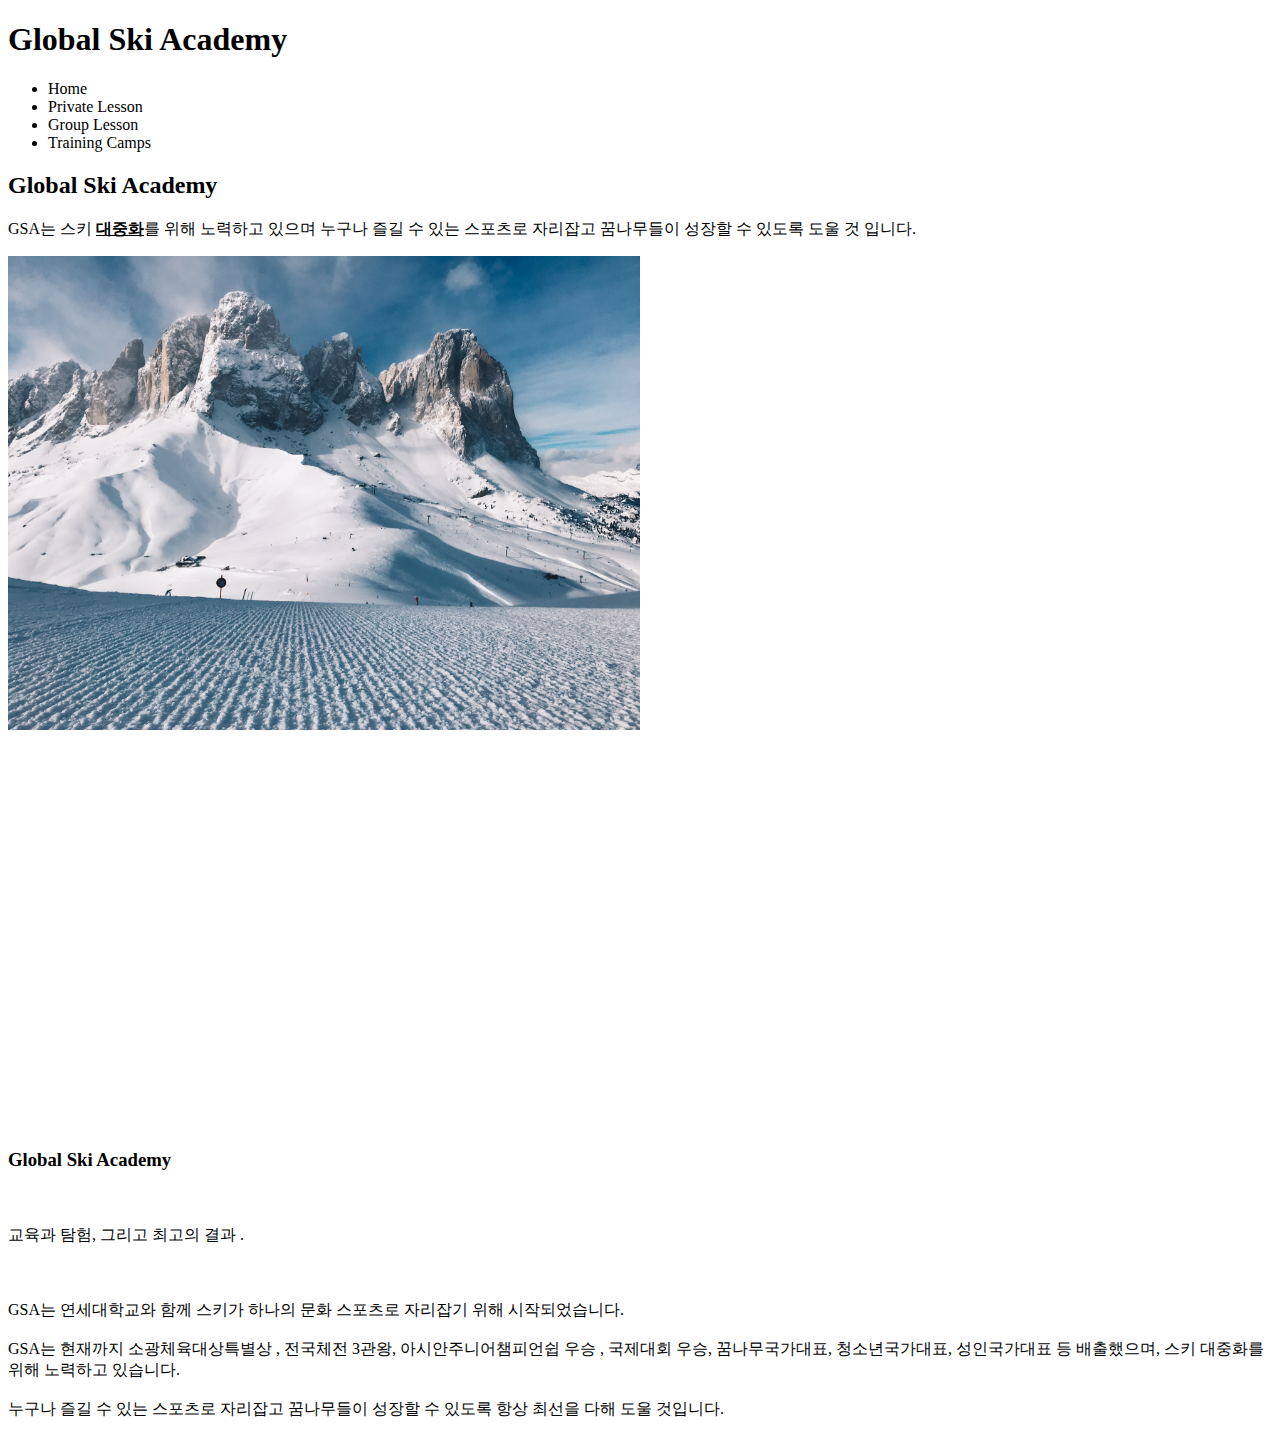
==== CSS/index.html @ 32d4f2d7 "Reupload by Error" ====
<!DOCTYPE html>
<html>
<head>
  <title>Global Ski Academy(글스아)</title>
    <meta charset="utf-8">
      <!-- Google tag (gtag.js) -->
      <script async src="https://www.googletagmanager.com/gtag/js?id=G-PSFGW1QD1E"></script>
      <script>
      window.dataLayer = window.dataLayer || [];
      function gtag(){dataLayer.push(arguments);}
      gtag('js', new Date());

      gtag('config', 'G-PSFGW1QD1E');
      </script>
        <style>
          a {
            color:Black; text-decoration: none;
          }
        </style>
</head>

<body>
  <h1><a href="index.html">Global Ski Academy</a></h1>
  <ul>
    <li><a href="1Home.html">Home</a></li>
    <li><a href="2PrivateLesson.html">Private Lesson</a></li>
    <li><a href="3GroupLesson.html">Group Lesson</a></li>
    <li><a href="4TrainingCamps.html">Training Camps</a></li>
  <!--
  <h1><a href="index.html">Global Ski Academy</a></h1>
  <ul>
    <li><a href="1Home.html"><font color="red">Home</font></a></li>
    <li><a href="2PrivateLesson.html"><font color="red">Private Lesson</font></a></li>
    <li><a href="3GroupLesson.html"><font color="red">Group Lesson</font></a></li>
    <li><a href="4TrainingCamps.html"><font color="red">Training Camps</font></a></li>
  -->
  </ul>
  <h2>Global Ski Academy</h2>
  <p>GSA는 <a href="http://ski.sports.or.kr/%ec%95%8c%ed%8c%8c%ec%9d%b8%ec%8a%a4%ed%82%a4/" target="blank" title="스키란?">스키</a> <strong><u>대중화</u></strong>를 위해 노력하고 있으며 누구나 즐길 수 있는 스포츠로 자리잡고 꿈나무들이 성장할 수 있도록 도울 것 입니다.<p/>
  <img src="ski.jpg" width="50%">
  <p>
    <iframe width="560" height="315" src="https://www.youtube.com/embed/1vqeSoLlDSI" title="YouTube video player" frameborder="0" allow="accelerometer; autoplay; clipboard-write; encrypted-media; gyroscope; picture-in-picture" allowfullscreen></iframe>
  </p>
  <p style="margin-top:80px;"><h3>Global Ski Academy</h3>
  <br><br>교육과 탐험, 그리고 최고의 결과 .
  <br><br><br><br>GSA는 연세대학교와 함께 스키가 하나의 문화 스포츠로 자리잡기 위해 시작되었습니다.
  <br><br>GSA는 현재까지 소광체육대상특별상 , 전국체전 3관왕, 아시안주니어챔피언쉽 우승 , 국제대회 우승, 꿈나무국가대표, 청소년국가대표, 성인국가대표 등 배출했으며, 스키 대중화를 위해 노력하고 있습니다.
  <br><br>누구나 즐길 수 있는 스포츠로 자리잡고 꿈나무들이 성장할 수 있도록 항상 최선을 다해 도울 것입니다.</p>
  <p>
    <!--Start of Tawk.to Script-->
<script type="text/javascript">
var Tawk_API=Tawk_API||{}, Tawk_LoadStart=new Date();
(function(){
var s1=document.createElement("script"),s0=document.getElementsByTagName("script")[0];
s1.async=true;
s1.src='https://embed.tawk.to/62ee088b54f06e12d88d3584/1g9ot2oaa';
s1.charset='UTF-8';
s1.setAttribute('crossorigin','*');
s0.parentNode.insertBefore(s1,s0);
})();
</script>
<!--End of Tawk.to Script-->
  </p>
</body>

</html>
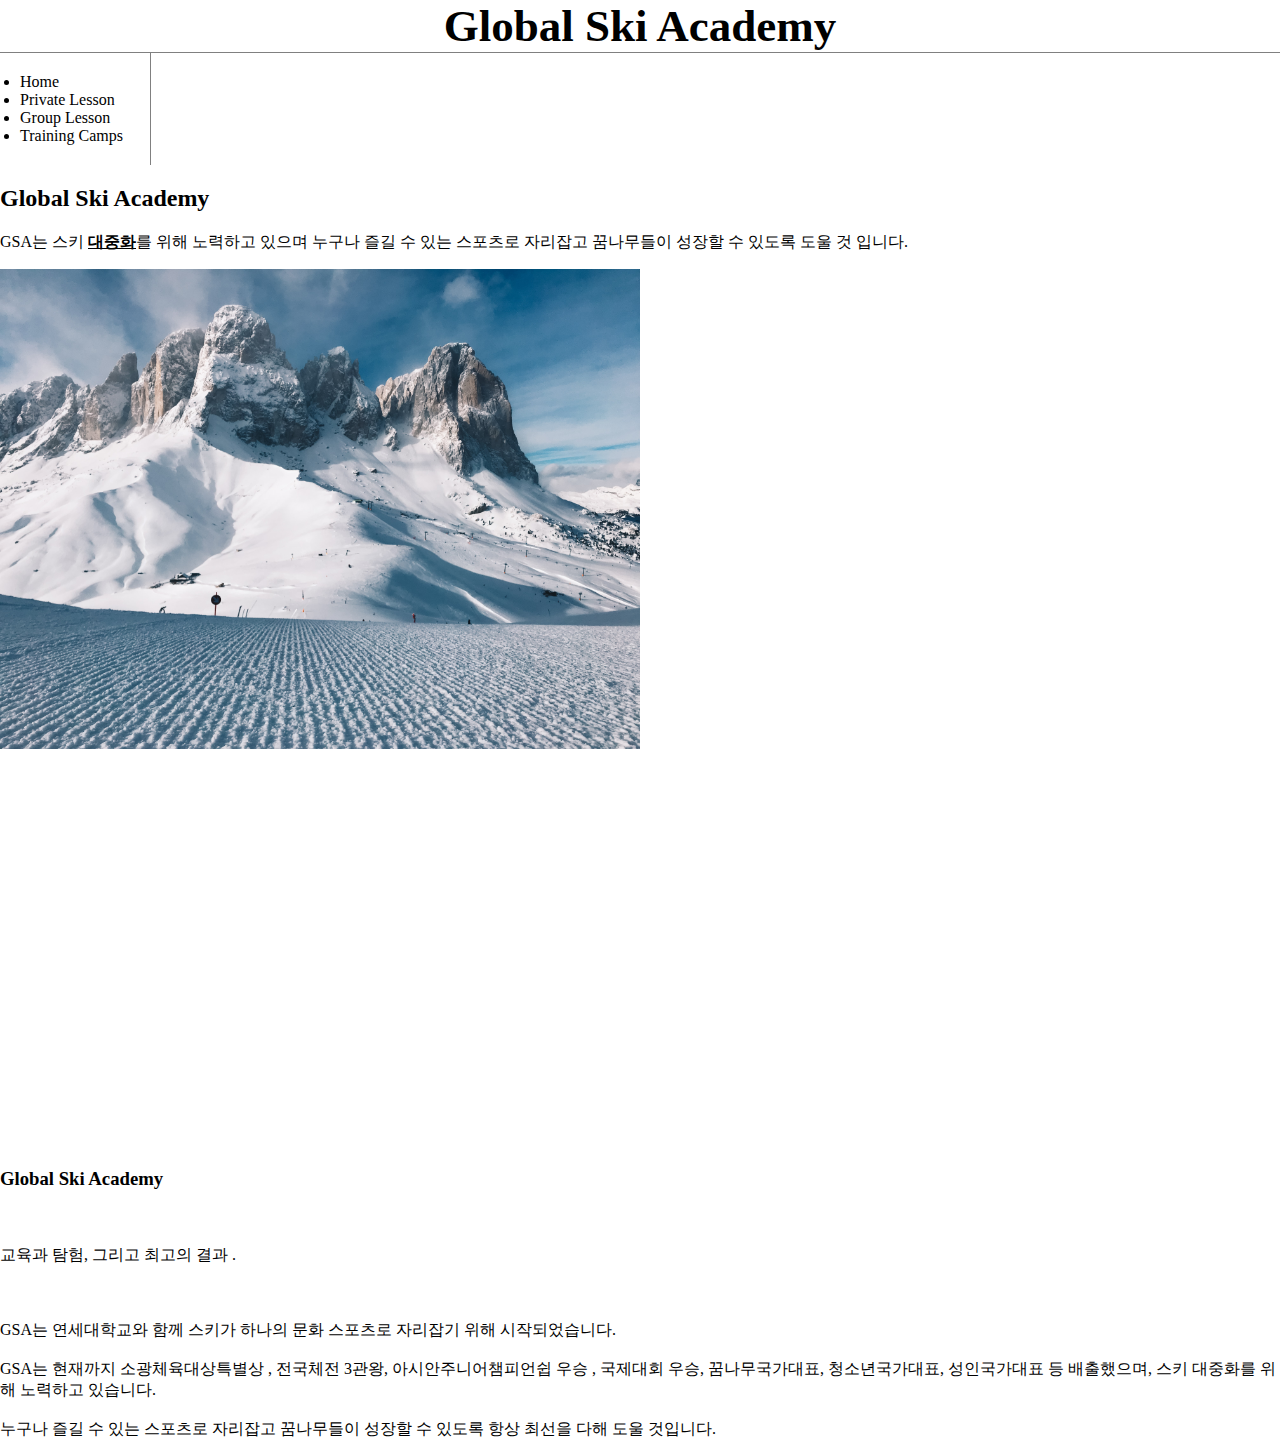
==== commit 97eca6ce: "Box Model" ====
--- a/CSS/index.html
+++ b/CSS/index.html
@@ -13,9 +13,27 @@
       gtag('config', 'G-PSFGW1QD1E');
       </script>
         <style>
+          body{
+            margin: 0;
+          }
           a {
             color:Black; text-decoration: none;
           }
+          a:hover {
+            font-weight: bold;
+          }
+          h1{
+            font-size: 45px;
+            text-align: center;
+            border-bottom: 1px solid gray;
+            margin: 0;
+          }
+          ul{
+            border-right: 1px solid gray;
+            width: 110px;
+            margin: 0;
+            padding: 20px;
+         }
         </style>
 </head>
 
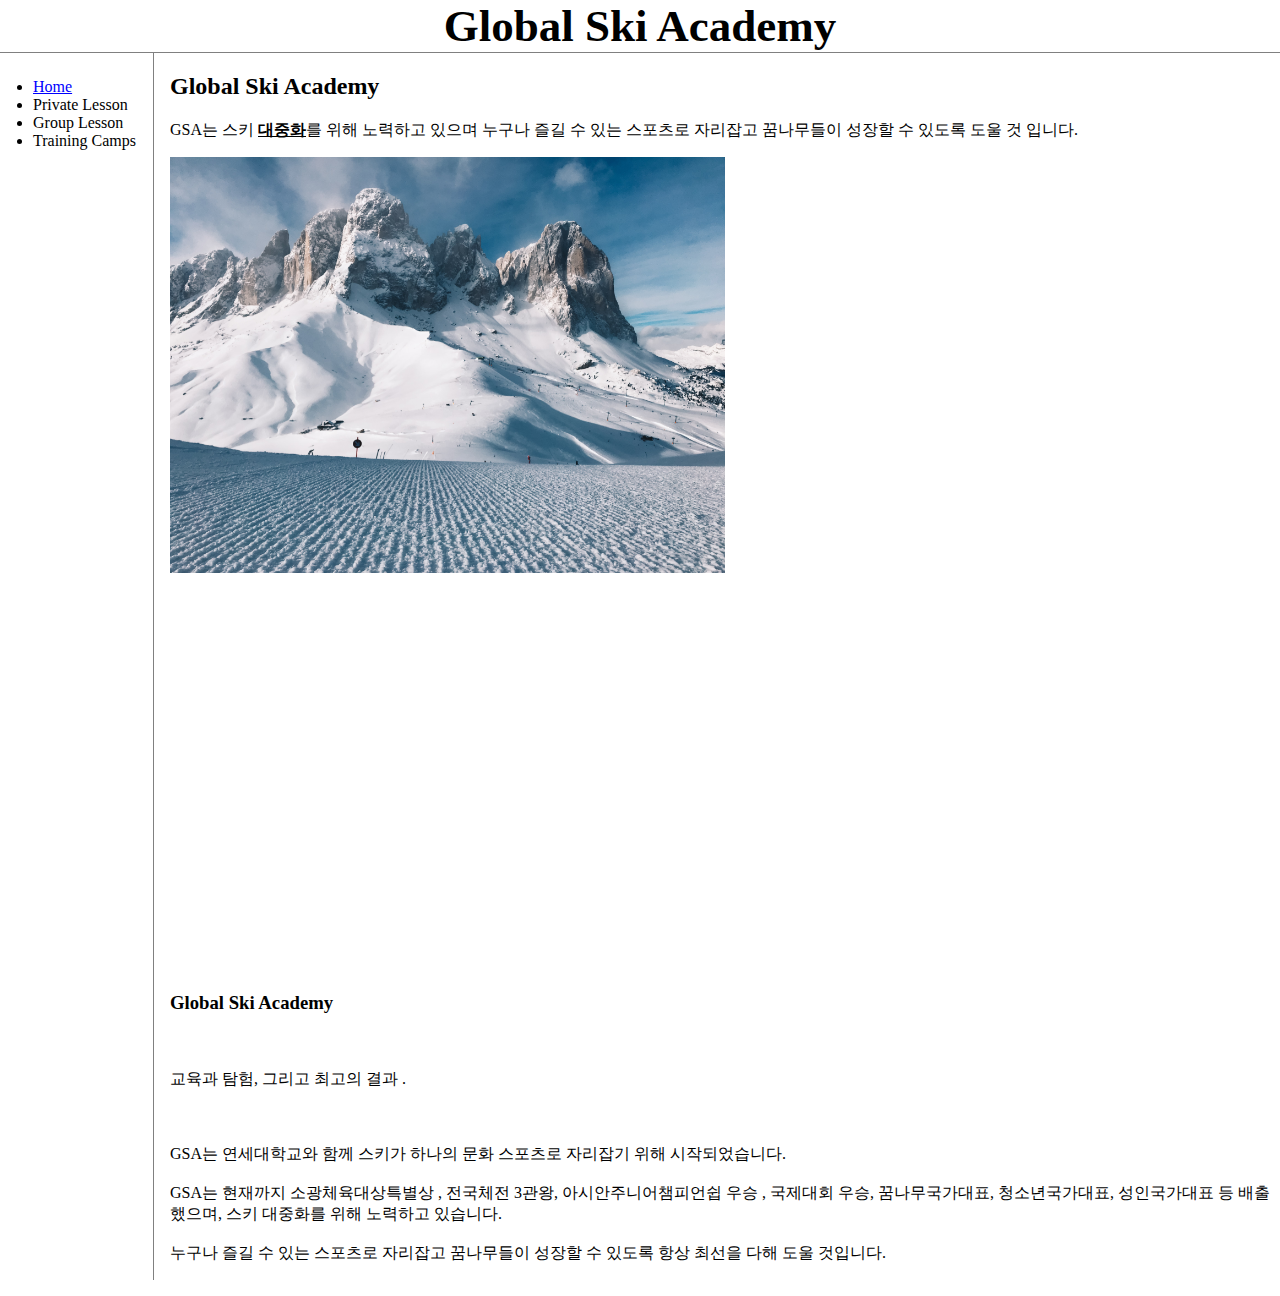
==== commit c3117c83: "Grid" ====
--- a/CSS/index.html
+++ b/CSS/index.html
@@ -12,35 +12,46 @@
 
       gtag('config', 'G-PSFGW1QD1E');
       </script>
-        <style>
-          body{
-            margin: 0;
-          }
-          a {
-            color:Black; text-decoration: none;
-          }
-          a:hover {
-            font-weight: bold;
-          }
-          h1{
-            font-size: 45px;
-            text-align: center;
-            border-bottom: 1px solid gray;
-            margin: 0;
-          }
-          ul{
-            border-right: 1px solid gray;
-            width: 110px;
-            margin: 0;
-            padding: 20px;
-         }
-        </style>
+       <style>
+        #grid {
+          display: grid;
+          grid-template-columns: 170px 1fr;
+        }
+        body{
+          margin: 0;
+        }
+        a {
+          color:Black; text-decoration: none;
+        }
+        #active {
+          color: blue; text-decoration: underline;
+        }
+        a:hover {
+          font-weight: bold;
+        }
+        h1{
+          font-size: 45px;
+          text-align: center;
+          border-bottom: 1px solid gray;
+          margin: 0;
+        }
+        #grid ul{
+          border-right: 1px solid gray;
+          width: 110px;
+          margin: 0;
+          padding-left: 33px;
+          padding-top: 25px;
+          padding-right: 10px;
+        }
+      </style>
 </head>
 
 <body>
   <h1><a href="index.html">Global Ski Academy</a></h1>
+
+  <div id="grid">
   <ul>
-    <li><a href="1Home.html">Home</a></li>
+    <li><a href="1Home.html" id="active">Home</a></li>
     <li><a href="2PrivateLesson.html">Private Lesson</a></li>
     <li><a href="3GroupLesson.html">Group Lesson</a></li>
     <li><a href="4TrainingCamps.html">Training Camps</a></li>
@@ -53,17 +64,22 @@
     <li><a href="4TrainingCamps.html"><font color="red">Training Camps</font></a></li>
   -->
   </ul>
-  <h2>Global Ski Academy</h2>
-  <p>GSA는 <a href="http://ski.sports.or.kr/%ec%95%8c%ed%8c%8c%ec%9d%b8%ec%8a%a4%ed%82%a4/" target="blank" title="스키란?">스키</a> <strong><u>대중화</u></strong>를 위해 노력하고 있으며 누구나 즐길 수 있는 스포츠로 자리잡고 꿈나무들이 성장할 수 있도록 도울 것 입니다.<p/>
-  <img src="ski.jpg" width="50%">
-  <p>
-    <iframe width="560" height="315" src="https://www.youtube.com/embed/1vqeSoLlDSI" title="YouTube video player" frameborder="0" allow="accelerometer; autoplay; clipboard-write; encrypted-media; gyroscope; picture-in-picture" allowfullscreen></iframe>
-  </p>
-  <p style="margin-top:80px;"><h3>Global Ski Academy</h3>
-  <br><br>교육과 탐험, 그리고 최고의 결과 .
-  <br><br><br><br>GSA는 연세대학교와 함께 스키가 하나의 문화 스포츠로 자리잡기 위해 시작되었습니다.
-  <br><br>GSA는 현재까지 소광체육대상특별상 , 전국체전 3관왕, 아시안주니어챔피언쉽 우승 , 국제대회 우승, 꿈나무국가대표, 청소년국가대표, 성인국가대표 등 배출했으며, 스키 대중화를 위해 노력하고 있습니다.
-  <br><br>누구나 즐길 수 있는 스포츠로 자리잡고 꿈나무들이 성장할 수 있도록 항상 최선을 다해 도울 것입니다.</p>
+    <div id="article">
+      <h2>Global Ski Academy</h2>
+      <p>GSA는 <a href="http://ski.sports.or.kr/%ec%95%8c%ed%8c%8c%ec%9d%b8%ec%8a%a4%ed%82%a4/" target="blank" title="스키란?">스키</a> <strong><u>대중화</u></strong>를 위해 노력하고 있으며 누구나 즐길 수 있는 스포츠로 자리잡고 꿈나무들이 성장할 수 있도록 도울 것 입니다.<p/>
+      <img src="ski.jpg" width="50%">
+      <p>
+        <iframe width="560" height="315" src="https://www.youtube.com/embed/1vqeSoLlDSI" title="YouTube video player" frameborder="0" allow="accelerometer; autoplay; clipboard-write; encrypted-media; gyroscope; picture-in-picture" allowfullscreen></iframe>
+      </p>
+      <p style="margin-top:80px;"><h3>Global Ski Academy</h3>
+      <br><br>교육과 탐험, 그리고 최고의 결과 .
+      <br><br><br><br>GSA는 연세대학교와 함께 스키가 하나의 문화 스포츠로 자리잡기 위해 시작되었습니다.
+      <br><br>GSA는 현재까지 소광체육대상특별상 , 전국체전 3관왕, 아시안주니어챔피언쉽 우승 , 국제대회 우승, 꿈나무국가대표, 청소년국가대표, 성인국가대표 등 배출했으며, 스키 대중화를 위해 노력하고 있습니다.
+      <br><br>누구나 즐길 수 있는 스포츠로 자리잡고 꿈나무들이 성장할 수 있도록 항상 최선을 다해 도울 것입니다.
+      </p>
+    </div>
+</div>
+  
   <p>
     <!--Start of Tawk.to Script-->
 <script type="text/javascript">
@@ -81,4 +97,4 @@
   </p>
 </body>
 
-</html>
+</html>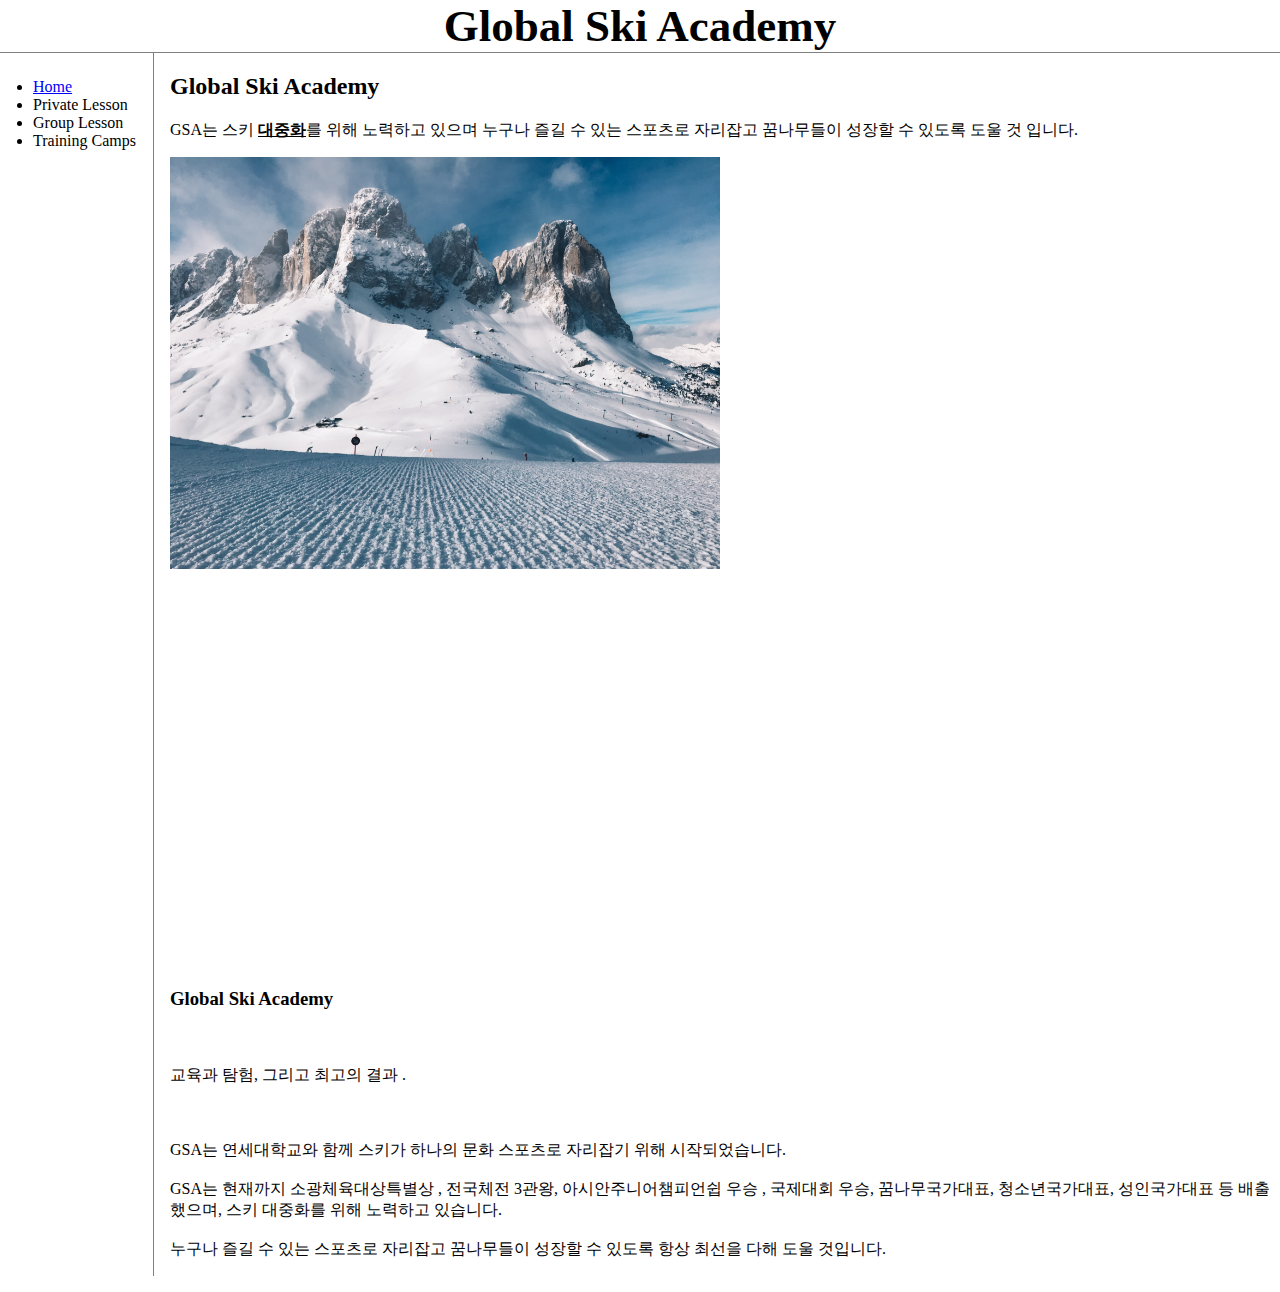
==== commit 9ee9429f: "CSS File Upload" ====
--- a/CSS/index.html
+++ b/CSS/index.html
@@ -3,6 +3,7 @@
 <head>
   <title>Global Ski Academy(글스아)</title>
     <meta charset="utf-8">
+    <link rel="stylesheet" href="style.css">
       <!-- Google tag (gtag.js) -->
       <script async src="https://www.googletagmanager.com/gtag/js?id=G-PSFGW1QD1E"></script>
       <script>
@@ -12,38 +13,6 @@
 
       gtag('config', 'G-PSFGW1QD1E');
       </script>
-       <style>
-        #grid {
-          display: grid;
-          grid-template-columns: 170px 1fr;
-        }
-        body{
-          margin: 0;
-        }
-        a {
-          color:Black; text-decoration: none;
-        }
-        #active {
-          color: blue; text-decoration: underline;
-        }
-        a:hover {
-          font-weight: bold;
-        }
-        h1{
-          font-size: 45px;
-          text-align: center;
-          border-bottom: 1px solid gray;
-          margin: 0;
-        }
-        #grid ul{
-          border-right: 1px solid gray;
-          width: 110px;
-          margin: 0;
-          padding-left: 33px;
-          padding-top: 25px;
-          padding-right: 10px;
-        }
-      </style>
 </head>
 
 <body>
--- a/CSS/style.css
+++ b/CSS/style.css
@@ -0,0 +1,44 @@
+#grid {
+    display: grid;
+    grid-template-columns: 170px 1fr;
+  }
+  body{
+    margin: 0;
+  }
+  a {
+    color:Black; text-decoration: none;
+  }
+  #active {
+    color: blue; text-decoration: underline;
+  }
+  a:hover {
+    font-weight: bold;
+  }
+  h1{
+    font-size: 45px;
+    text-align: center;
+    border-bottom: 1px solid gray;
+    margin: 0;
+  }
+  #grid ul{
+    border-right: 1px solid gray;
+    width: 110px;
+    margin: 0;
+    padding-left: 33px;
+    padding-top: 25px;
+    padding-right: 10px;
+  }
+  #article{
+    padding-right: 10px;
+  }
+  @media(max-width:700px){
+    #grid {
+      display: block;
+    }
+    #grid ul{
+      border-right: none;
+  }
+  #article{
+      padding: 10px;
+    }
+  }